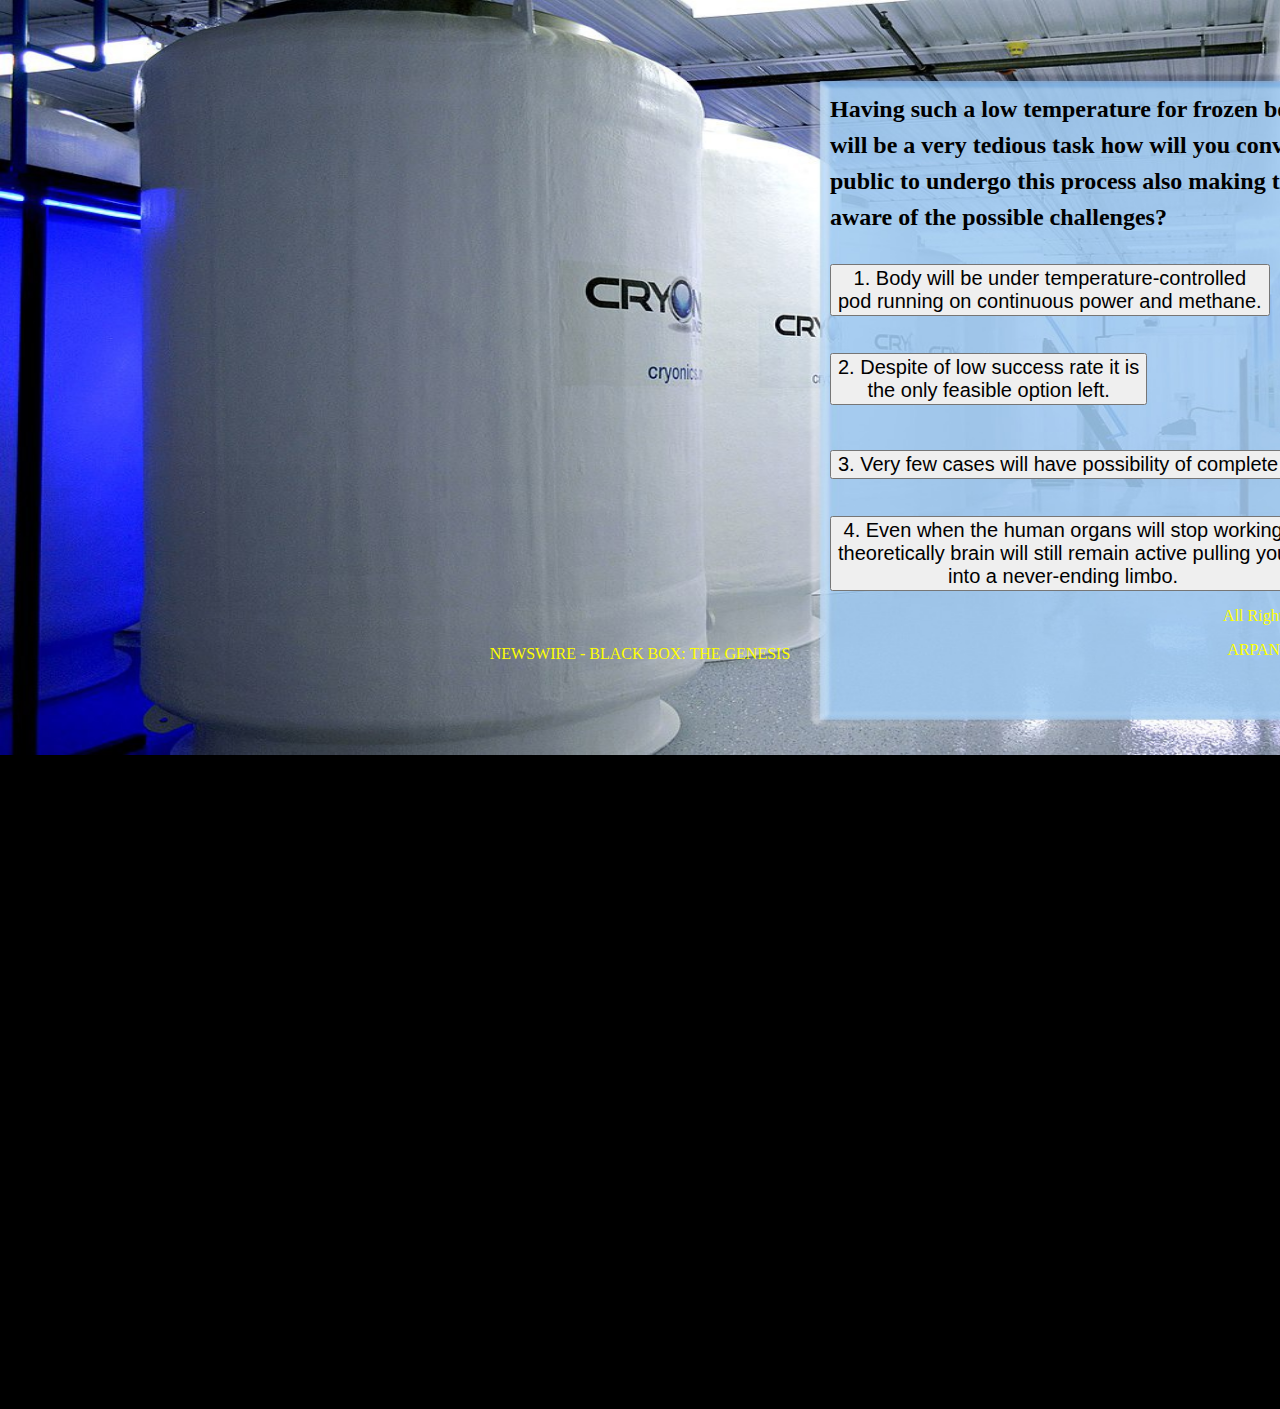
==== cost.html @ 8217ea1d "Add files via upload" ====
<!DOCTYPE html>
    <head>
        <meta charset="utf-8">
        <meta http-equiv="X-UA-Compatible" content="IE=edge">
        <title>Cryopreservation/ Cryosleep</title>
        <link rel="stylesheet" href="styles.css">
        <script defer type="text/javascript" src="cost.js" ></script>
    </head>
    <body id="body2">
        <img id="image2" src="img1.jpeg" alt="image2">
        <div id="para1">
            <p>Having such a low temperature for frozen bodies</p>
            <p>will be a very tedious task how will you convince </p>
            <p>public to undergo this process also making them </p>
            <p>aware of the possible challenges?</p>
        </div>
        <div id="para2">
            <br>
            <button id="btn2">1. Body will be under temperature-controlled <br> pod running on continuous power and methane.</button>
            <br><br>
            <button id="btn3">2. Despite of low success rate it is <br> the only feasible option left.</button>
            <br><br>
            <button id="btn4">3. Very few cases will have possibility of complete brain dead. </button>
            <br><br>
            <button id="btn5">4. Even when the human organs will stop working <br> theoretically brain will still remain active pulling you <br> into a never-ending limbo. </button>
        </div>
        <p class="rights2">All Rights Reserved.</p>
        <p class="rights2">ARPAN SHARMA</p>
        <p class="right2">NEWSWIRE - BLACK BOX: THE GENESIS</p>
    </body>
</html>
---- styles.css ----
#image1{
    height: 650px;
    width: 1200px;
    position: relative;
    left: 150px;
}

body{
    margin-top: 0px;
    margin-left: 0px;
    background-color: black;
    overflow: hidden;
}

.para{
    color: white;
    text-align: center;
    margin-left: 200px;
    margin-right: 200px;
    font-size: larger;
    font-family: 'Righteous', cursive;
}

#btn1{
    position: relative;
    left: 700px;
    font-size: x-large;
}

#image2{
    height: 755px;
    width: 1535px;
}

#para1{
    color: black;
    text-align: left;
    margin-left: 280px;
    margin-right: 200px;
    font-size: x-large;
    font-weight: bolder;
    font-family: 'Righteous', cursive;
    position: relative;
    line-height: 0.5;
    left: 550px;
    bottom: 680px;
}

#para2{
    color: black;
    text-align: left;
    margin-left: 280px;
    margin-right: 200px;
    font-size: xx-large;
    font-family: 'Righteous', cursive;
    position: relative;
    left: 550px;
    bottom: 700px;
}

#body2{
    margin-right: 100px;
    background-color: black;
    width: 100%;
    height: 100%;
    margin: 0px;
    padding: 0px;
}

html
{
    width: 100%;
    height: 100%;
    margin: 0px;
    padding: 0px;
    overflow-x: hidden; 
}

#btn2{
    font-size: 20px;
}
#btn3{
    font-size: 20px;
}
#btn4{
    font-size: 20px;
}
#btn5{
    font-size: 20px;
}

.check{
    font-size: 20px;
}

.check1{
    font-size: 20px;
    line-height: 20px;
}

#submit{
    position: relative;
    bottom: 650px;
    left: 800px;
    font-size: 30px;
}

#para10{
    color: black;
    text-align: left;
    margin-left: 200px;
    margin-right: 200px;
    font-size: 25px;
    font-weight: bolder;
    font-family: 'Righteous', cursive;
    position: relative;
    line-height: 0.5;
    left: 530px;
    bottom: 650px;
}

#para10new{
    color: black;
    text-align: left;
    margin-left: 290px;
    margin-right: 200px;
    font-size: 25px;
    font-weight: bolder;
    font-family: 'Righteous', cursive;
    position: relative;
    line-height: 0.5;
    left: 530px;
    bottom: 650px;
}

#para20{
    color: black;
    text-align: left;
    margin-left: 200px;
    margin-right: 200px;
    font-size: xx-large;
    font-family: 'Righteous', cursive;
    position: relative;
    left: 550px;
    bottom: 650px;
}

#para20new{
    color: black;
    text-align: left;
    margin-left: 280px;
    margin-right: 200px;
    font-size: xx-large;
    font-family: 'Righteous', cursive;
    position: relative;
    left: 550px;
    bottom: 650px;
}

.single-checkbox{
    color: black;
    text-align: left;
    margin-left: 20px;
    margin-right: 200px;
    font-size: 20px;
    font-family: 'Righteous', cursive;
    position: relative;
    left: 730px;
    bottom: 700px;
}

.one{
    color: black;
    text-align: left;
    margin-left: 10px;
    margin-right: 10px;
    font-size: 20px;
    font-family: 'Righteous', cursive;
    position: relative;
    left: 750px;
    bottom: 700px;
}

body {
    background-repeat: no-repeat;
    background-attachment: fixed;
    background-size: cover;
    background-size: 100% 100%;
  }

.rights{
    color: aquamarine;
    text-align: center;
    position: relative;
    left: 650px;
}

.right{
    color: aquamarine;
    text-align: center;
    position: relative;
    bottom: 50px;
}

.rights1{
    color: yellow;
    text-align: center;
    position: relative;
    left: 650px;
    bottom: 640px;
}

.right1{
    color: yellow;
    text-align: center;
    position: relative;
    bottom: 670px;
}

.rights2{
    color: yellow;
    text-align: center;
    position: relative;
    left: 650px;
    bottom: 700px;
}

.right2{
    color: yellow;
    text-align: center;
    position: relative;
    bottom: 730px;
}

.rights3{
    color: yellow;
    text-align: center;
    position: relative;
    left: 650px;
    bottom: 710px;
}

.right3{
    color: yellow;
    text-align: center;
    position: relative;
    bottom: 750px;
}

.rights4{
    color: yellow;
    text-align: center;
    position: relative;
    left: 650px;
    bottom: 500px;
}

.right4{
    color: yellow;
    text-align: center;
    position: relative;
    bottom: 530px;
}

.rights5{
    color: yellow;
    text-align: center;
    position: relative;
    left: 650px;
    bottom: -40px;
}

.right5{
    color: yellow;
    text-align: center;
    position: relative;
    bottom: 10px;
}

.rights6{
    color: aquamarine;
    text-align: center;
    position: relative;
    left: 650px;
    bottom: -10px;
}

.right6{
    color: aquamarine;
    text-align: center;
    position: relative;
    bottom: 10px;
}

.rights7{
    color: aquamarine;
    text-align: center;
    position: relative;
    left: 650px;
    bottom: 620px;
}

.right7{
    color: aquamarine;
    text-align: center;
    position: relative;
    bottom: 650px;
}

.rights8{
    color: yellow;
    text-align: center;
    position: relative;
    left: 650px;
    bottom: 720px;
}

.right8{
    color: yellow;
    text-align: center;
    position: relative;
    bottom: 760px;
}

#para2new{
    color: black;
    text-align: left;
    margin-left: 280px;
    margin-right: 200px;
    font-size: medium;
    font-family: 'Righteous', cursive;
    position: relative;
    left: 550px;
    bottom: 700px;
}

.rights30{
    color: yellow;
    text-align: center;
    position: relative;
    left: 650px;
    bottom: 680px;
}

.right30{
    color: yellow;
    text-align: center;
    position: relative;
    bottom: 720px;
}
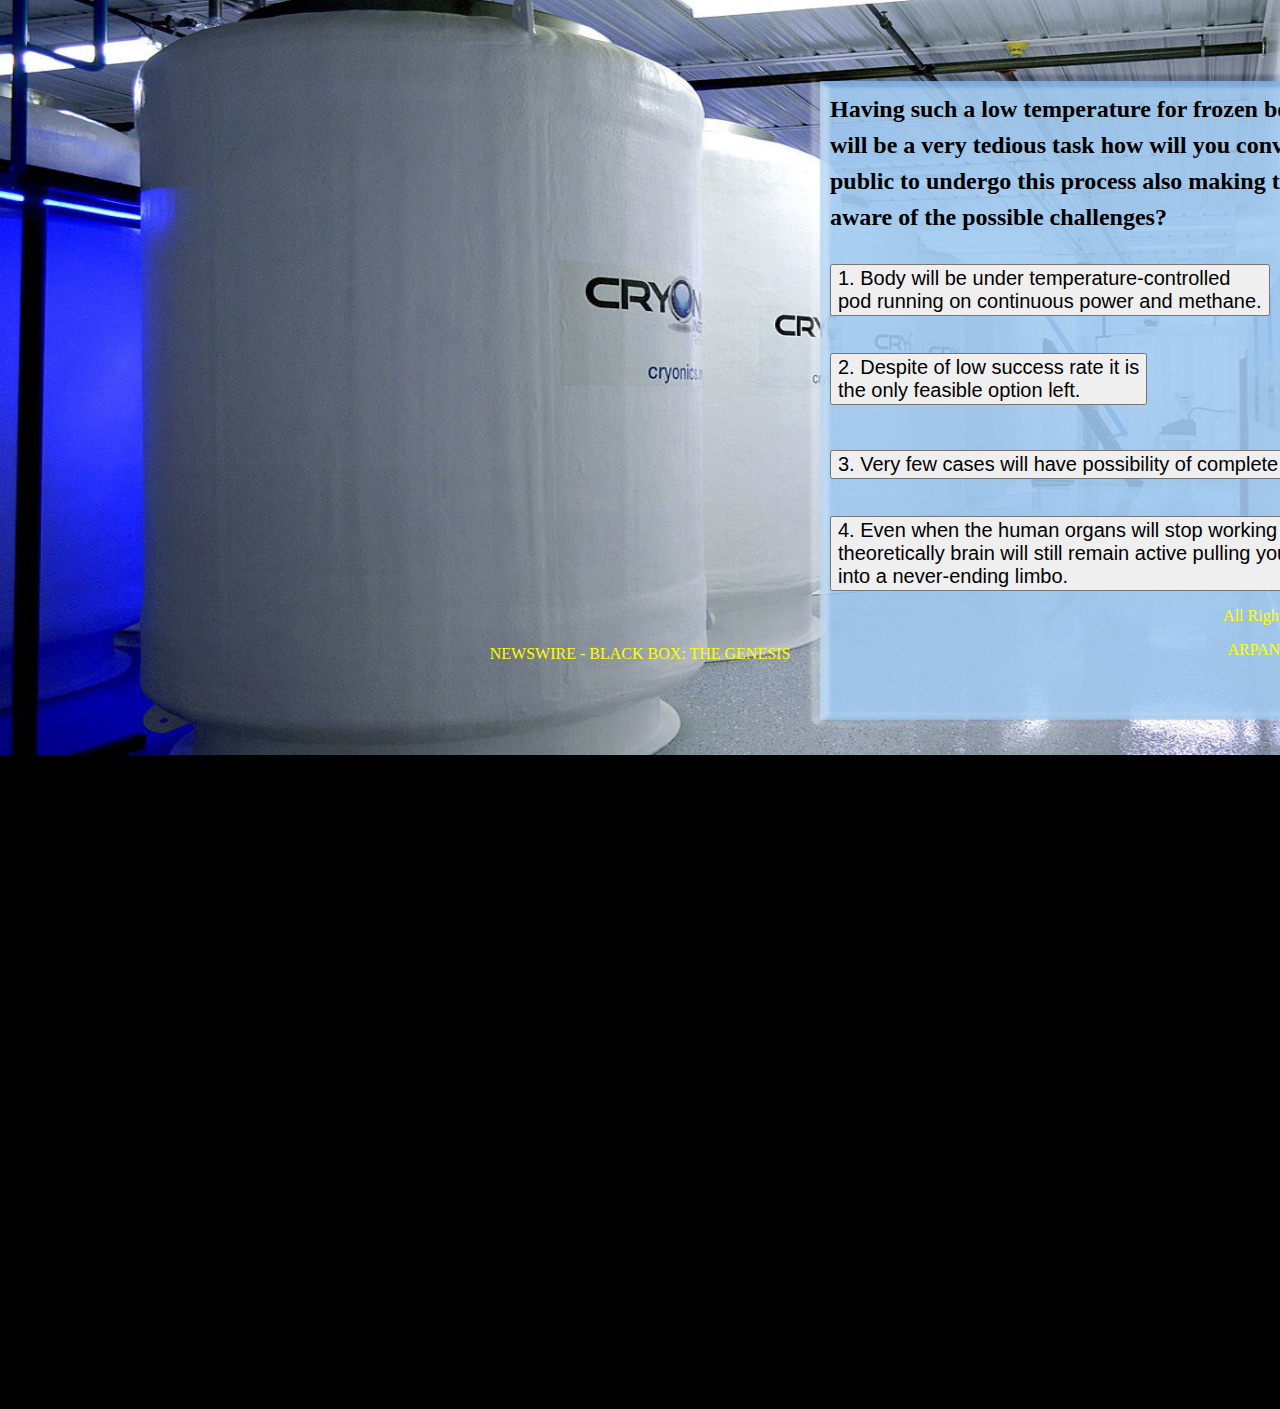
==== commit b47352d4: "Update cost.html" ====
--- a/cost.html
+++ b/cost.html
@@ -5,6 +5,7 @@
         <title>Cryopreservation/ Cryosleep</title>
         <link rel="stylesheet" href="styles.css">
         <script defer type="text/javascript" src="cost.js" ></script>
+        <link rel="icon" href="favicon-96x96.png" type="image/x-icon"/>
     </head>
     <body id="body2">
         <img id="image2" src="img1.jpeg" alt="image2">
@@ -28,4 +29,4 @@
         <p class="rights2">ARPAN SHARMA</p>
         <p class="right2">NEWSWIRE - BLACK BOX: THE GENESIS</p>
     </body>
-</html>+</html>
--- a/styles.css
+++ b/styles.css
@@ -78,15 +78,19 @@
 
 #btn2{
     font-size: 20px;
+    text-align: left;
 }
 #btn3{
     font-size: 20px;
+    text-align: left;
 }
 #btn4{
     font-size: 20px;
+    text-align: left;
 }
 #btn5{
     font-size: 20px;
+    text-align: left;
 }
 
 .check{
@@ -347,4 +351,4 @@
     text-align: center;
     position: relative;
     bottom: 720px;
-}+}
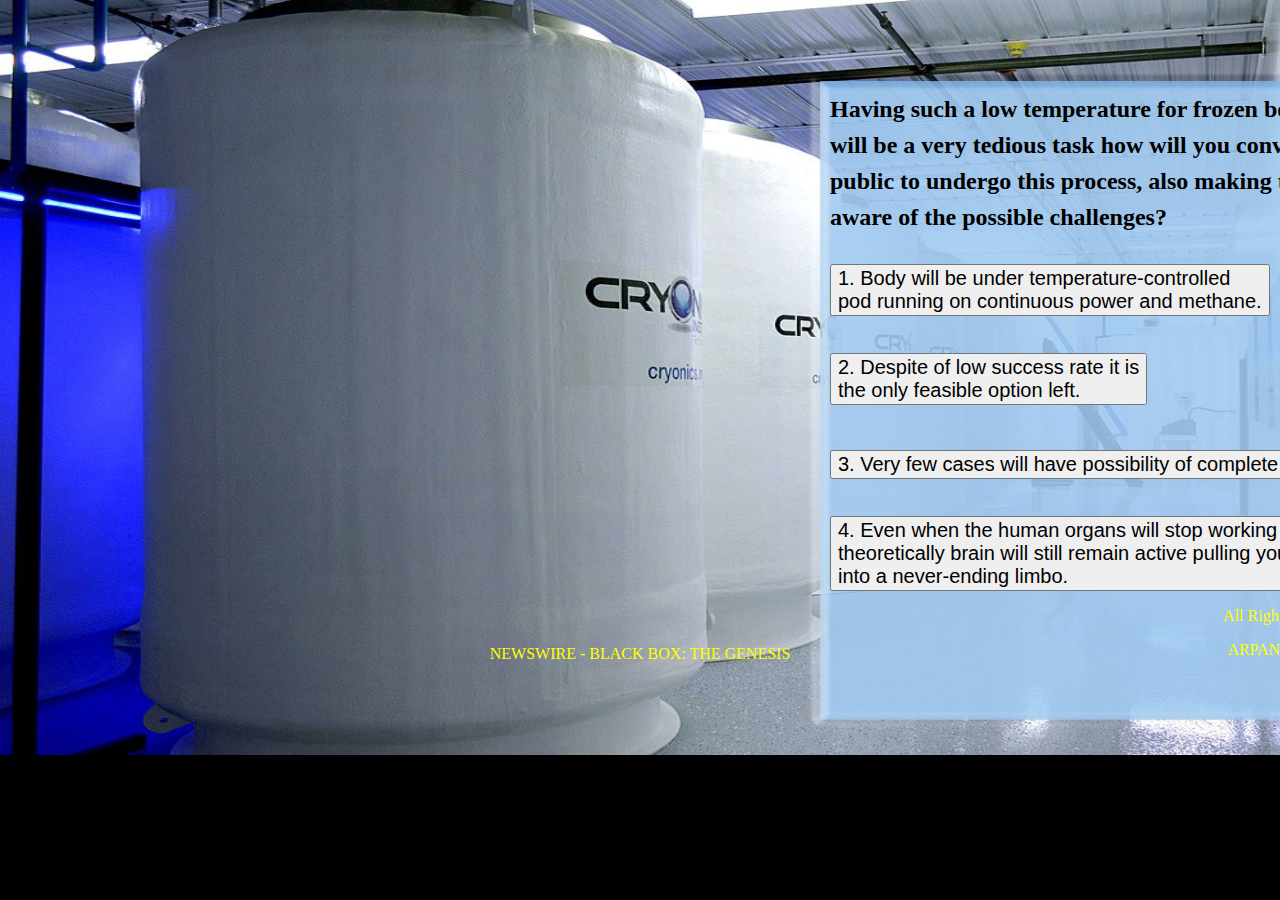
==== commit 97e18159: "Update cost.html" ====
--- a/cost.html
+++ b/cost.html
@@ -12,7 +12,7 @@
         <div id="para1">
             <p>Having such a low temperature for frozen bodies</p>
             <p>will be a very tedious task how will you convince </p>
-            <p>public to undergo this process also making them </p>
+            <p>public to undergo this process, also making them </p>
             <p>aware of the possible challenges?</p>
         </div>
         <div id="para2">
--- a/styles.css
+++ b/styles.css
@@ -9,7 +9,6 @@
     margin-top: 0px;
     margin-left: 0px;
     background-color: black;
-    overflow: hidden;
 }
 
 .para{
@@ -73,7 +72,6 @@
     height: 100%;
     margin: 0px;
     padding: 0px;
-    overflow-x: hidden; 
 }
 
 #btn2{
